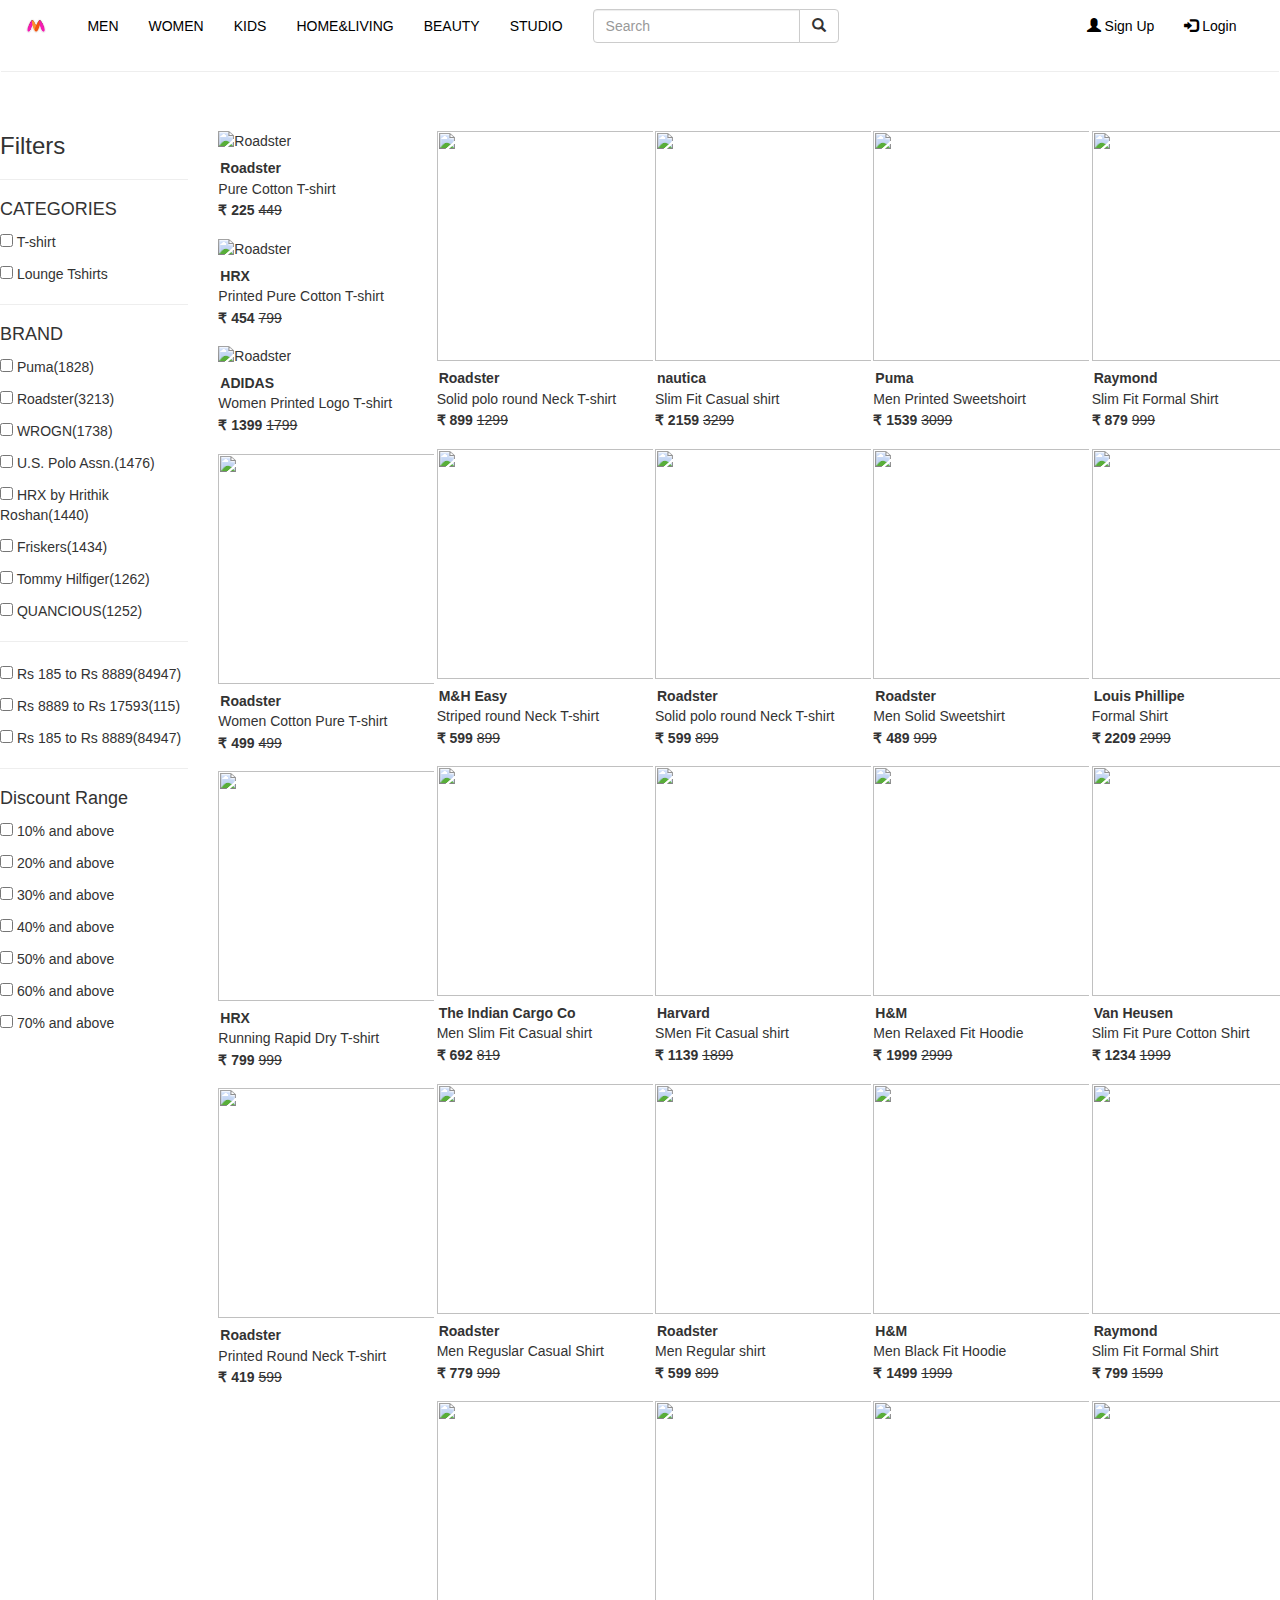
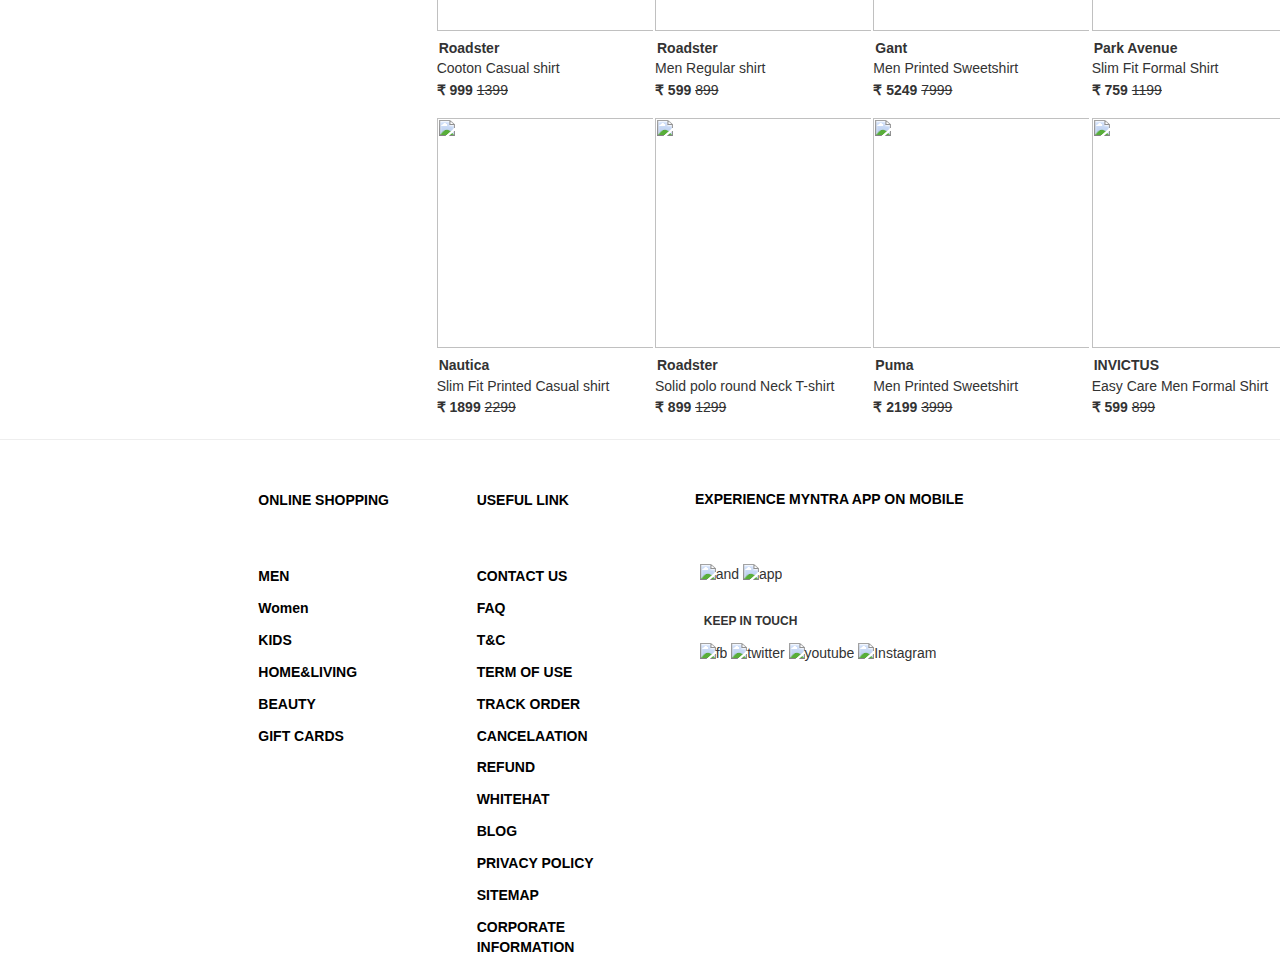
==== second.html @ bfb43ffc "code" ====
<!DOCTYPE html>
<html lang="en">
<head>
    <meta charset="UTF-8">
    <meta http-equiv="X-UA-Compatible" content="IE=edge">
    <meta name="viewport" content="width=device-width, initial-scale=1.0">
    <link rel="stylesheet" href="https://maxcdn.bootstrapcdn.com/bootstrap/3.4.1/css/bootstrap.min.css">
    <script src="https://ajax.googleapis.com/ajax/libs/jquery/3.5.1/jquery.min.js"></script>
    <script src="https://maxcdn.bootstrapcdn.com/bootstrap/3.4.1/js/bootstrap.min.js"></script>
    <link rel="stylesheet" href="second.css">
    <title>MYNTRA</title>
    <link rel="icon" href="myntra.png">
</head>
<body>
    <!-- header section -->
    <nav id="back"class="navbar navbar-defualt">
        <div class="caontainer-fluid">
            <div class="header">
                <button type="button" class="navbar-toggle" data-toggle="collapse" data-target="#myNavbar">
                    <span class="icon-bar"></span>
                    <span class="icon-bar"></span>
                    <span class="icon-bar"></span>
                  </button>
                <a id="brandlogo" class="navbar-brand">
                    <img src="myntra.png" alt="logo">
                </a>
            </div>
            <div class="collapse navbar-collapse" id="myNavbar">
                <ul id="cot" class="nav navbar-nav">
                    <li><a href="#">MEN</a></li>
                    <lI><a href="#">WOMEN</a></lI>
                    <lI><a href="#">KIDS</a></lI>
                    <lI><a href="#">HOME&LIVING</a></lI>
                    <lI><a href="#">BEAUTY</a></lI>
                    <lI><a href="#">STUDIO</a><lI>
                </ul>
                <form class="navbar-form navbar-left" action="/action_page.php">
                    <div class="input-group">
                      <input type="text" class="form-control" placeholder="Search">
                      <div class="input-group-btn">
                        <button class="btn btn-default" type="submit">
                          <i class="glyphicon glyphicon-search"></i>
                        </button>
                      </div>
                    </div>
                  </form>
                  <ul id="right" class="nav navbar-nav navbar-right">
                    <li><a href="#"><span class="glyphicon glyphicon-user"></span> Sign Up</a></li>
                    <li><a href="#"><span class="glyphicon glyphicon-log-in"></span> Login</a></li>
                  </ul>
                  
            </div>
            <hr>
           
    
            
        </div>
    </nav>


    <!-- body section -->
    <div class="cointainer-fluid">
        <div id="row1" class="row" >
            <div id="col1" class="col-lg-2 col-md-2 col-sm-3 col-xs-3">
                <p><h3>Filters</h3></p>
                <hr>
                <div class="col">
                  <p><h4>CATEGORIES</h4></p>
                  <p><input type="checkbox"> T-shirt</p>
                  <p><input type="checkbox"> Lounge Tshirts</p>
                  <hr>
                  <p><h4>BRAND</h4></p>
                  <p><input type="checkbox"> Puma(1828)</p>
                  <p><input type="checkbox"> Roadster(3213)</p>
                  <p><input type="checkbox"> WROGN(1738)</p>
                  <p><input type="checkbox"> U.S. Polo Assn.(1476)</p>
                  <p><input type="checkbox"> HRX by Hrithik Roshan(1440)</p>
                  <p><input type="checkbox"> Friskers(1434)</p>
                  <p><input type="checkbox"> Tommy Hilfiger(1262)</p>
                  <p><input type="checkbox"> QUANCIOUS(1252)</p>
                  <hr>
                  <p><input type="checkbox"> Rs 185 to Rs 8889(84947)</p>
                  <p><input type="checkbox"> Rs 8889 to Rs 17593(115)</p>
                  <p><input type="checkbox"> Rs 185 to Rs 8889(84947)</p>
                  <hr>
                  <p><h4>Discount Range</h4></p>
                  <p><input type="checkbox"> 10% and above</p>
                  <p><input type="checkbox"> 20% and above</p>
                  <p><input type="checkbox"> 30% and above</p>
                  <p><input type="checkbox"> 40% and above</p>
                  <p><input type="checkbox"> 50% and above</p>
                  <p><input type="checkbox"> 60% and above</p>
                  <p><input type="checkbox"> 70% and above</p>
                  
                </div>
            </div>

            <!-- second column -->
            <div id="col1" class="col-lg-2 col-md-2 col-sm-3 col-xs-3">
                <!-- First product -->
                <div id="cards" class="card" style="width: 18rem;">
                    <img class="card-img-top" src="https://assets.myntassets.com/f_webp,dpr_1.5,q_60,w_210,c_limit,fl_progressive/assets/images/2275365/2019/9/10/4f24f563-c764-4f27-9fc5-9ad3dcf167621568108715062-Roadster-Men-White-Solid-Round-Neck-T-shirt-1641568108713591-1.jpg" alt="Roadster">
                    <div id="body" class="card-body">
                      <h5 class="card-title">Roadster </h5>
                      <p class="card-text">Pure Cotton T-shirt</p>
                      <p id="price">&#x20b9; 225 <del>449</del></p>
                    </div>
                  </div>
                  <!-- second product -->
                  <div id="cards" class="card" style="width: 18rem;">
                    <img  class="card-img-top" src="https://assets.myntassets.com/f_webp,dpr_1.5,q_60,w_210,c_limit,fl_progressive/assets/images/1700944/2022/3/2/093bc645-d461-4128-94a1-0692803944141646215571321-HRX-by-Hrithik-Roshan-Men-Yellow-Printed-Cotton-Pure-Cotton--1.jpg" alt="Roadster"> 
                    <div id="body" class="card-body">
                      <h5 class="card-title">HRX</h5>
                      <p class="card-text">Printed Pure Cotton T-shirt</p>
                      <p id="price"> &#x20b9; 454 <del>799</del></p>
                    </div>
                  </div>

                  <!-- Third product -->
                  <div id="cards" class="card" style="width: 18rem;">
                    <img  class="card-img-top" src="https://assets.myntassets.com/f_webp,dpr_1.5,q_60,w_210,c_limit,fl_progressive/assets/images/17168626/2022/4/8/2f7553fa-acfd-4c1d-a77a-0121d50d0f271649419528494-ADIDAS-Women-Tshirts-1691649419528015-1.jpg" alt="Roadster"> 
                    <div id="body" class="card-body">
                      <h5 class="card-title">ADIDAS</h5>
                      <p class="card-text">Women  Printed Logo T-shirt</p>
                      <p id="price"> &#x20b9; 1399 <del>1799</del></p>
                    </div>
                  </div>

                  <!-- fourth product -->
                  <div id="cards" class="card" style="width: 18rem;">
                    <img  class="card-img-top" src="https://assets.myntassets.com/f_webp,dpr_1.5,q_60,w_210,c_limit,fl_progressive/assets/images/8661663/2019/8/10/1fd66138-d882-47c1-99b5-c3b4ee1682ae1565439182294-Roadster-Women-Pink-Solid-Styled-Back-Top-5871565439181081-1.jpg"> 
                    <div id="body" class="card-body">
                      <h5 class="card-title">Roadster</h5>
                      <p class="card-text">Women Cotton Pure T-shirt</p>
                      <p id="price"> &#x20b9; 499 <del>499</del></p>
                    </div>
                 </div>

                 <!-- fifth product -->
                 <div id="cards" class="card" style="width: 18rem;">
                    <img  class="card-img-top" src="https://assets.myntassets.com/f_webp,dpr_1.5,q_60,w_210,c_limit,fl_progressive/assets/images/10565598/2022/5/20/cfb8120f-527c-4a39-b64b-31c5a1752d721653029232361-HRX-by-Hrithik-Roshan-Women-Peach-Beige-Rapid-Dry-Running-T--1.jpg"> 
                    <div id="body" class="card-body">
                      <h5 class="card-title">HRX</h5>
                      <p class="card-text">Running Rapid Dry T-shirt</p>
                      <p id="price"> &#x20b9; 799 <del>999</del></p>
                    </div>
                 </div>

                 <!-- six product -->
                 <div id="cards" class="card" style="width: 18rem;">
                    <img  class="card-img-top" src="https://assets.myntassets.com/f_webp,dpr_1.5,q_60,w_210,c_limit,fl_progressive/assets/images/10940528/2020/2/13/3e484090-d487-4252-9f30-beab10ce1f0a1581594832846-Roadster-Men-Tshirts-4501581594830605-1.jpg"> 
                    <div id="body" class="card-body">
                      <h5 class="card-title">Roadster</h5>
                      <p class="card-text">Printed Round Neck T-shirt</p>
                      <p id="price"> &#x20b9; 419 <del>599</del></p>
                    </div>
                 </div>
            </div>

            <!-- third column -->
            <div id="col1" class="col-lg-2 col-md-2 col-sm-3 col-xs-3">
                <!-- /* first product */ -->
                <div id="cards" class="card" style="width: 18rem;">
                    <img  class="card-img-top" src="https://assets.myntassets.com/f_webp,dpr_1.5,q_60,w_210,c_limit,fl_progressive/assets/images/3009070/2018/5/31/f48fa8e4-ee70-4118-8a1d-a898037036bc1527767035968-Roadster-Men-Tshirts-1311527767034405-1.jpg"> 
                    <div id="body" class="card-body">
                      <h5 class="card-title">Roadster</h5>
                      <p class="card-text">Solid polo round Neck T-shirt</p>
                      <p id="price"> &#x20b9; 899 <del>1299</del></p>
                    </div>
                 </div>

                 <!-- second product -->
                 <div id="cards" class="card" style="width: 18rem;">
                    <img  class="card-img-top" src="https://assets.myntassets.com/f_webp,dpr_1.5,q_60,w_210,c_limit,fl_progressive/assets/images/13802692/2021/3/31/bea0e85b-1a72-423e-9eed-945a81ea6fca1617187640781-MH-Easy-Men-Pink-Striped-Round-Neck-T-shirt-301617187639324-1.jpg"> 
                    <div id="body" class="card-body">
                      <h5 class="card-title">M&H Easy</h5>
                      <p class="card-text">Striped round Neck T-shirt</p>
                      <p id="price"> &#x20b9; 599 <del>899</del></p>
                    </div>
                 </div>

                 <!-- thied product -->
                 <div id="cards" class="card" style="width: 18rem;">
                    <img  class="card-img-top" src="https://assets.myntassets.com/f_webp,dpr_1.5,q_60,w_210,c_limit,fl_progressive/assets/images/10673544/2019/9/24/6b9c7688-7ca2-4d11-9e5b-a3745ecd8f761569310358973-The-Indian-Garage-Co-Men-Shirts-8481569310357131-1.jpg"> 
                    <div id="body" class="card-body">
                      <h5 class="card-title">The Indian Cargo Co</h5>
                      <p class="card-text">Men Slim Fit Casual shirt</p>
                      <p id="price"> &#x20b9; 692 <del>819</del></p>
                    </div>
                 </div>

                 <!-- fourth product -->
                 <div id="cards" class="card" style="width: 18rem;">
                    <img  class="card-img-top" src="https://assets.myntassets.com/f_webp,dpr_1.5,q_60,w_210,c_limit,fl_progressive/assets/images/10944918/2020/2/11/cdcefb61-236e-4670-944b-33718cad0b4c1581401811512-Roadster-Men-Shirts-8541581401809474-1.jpg"> 
                    <div id="body" class="card-body">
                      <h5 class="card-title">Roadster</h5>
                      <p class="card-text">Men Reguslar Casual Shirt</p>
                      <p id="price"> &#x20b9; 779 <del>999</del></p>
                    </div>
                 </div>

                 <!-- fifth product -->
                 <div id="cards" class="card" style="width: 18rem;">
                    <img  class="card-img-top" src="https://assets.myntassets.com/f_webp,dpr_1.5,q_60,w_210,c_limit,fl_progressive/assets/images/11326686/2020/2/24/ea16898e-7a72-4989-9699-16c16d6f76591582542303146-Roadster-Men-Shirts-6021582542301356-1.jpg"> 
                    <div id="body" class="card-body">
                      <h5 class="card-title">Roadster</h5>
                      <p class="card-text">Cooton Casual shirt</p>
                      <p id="price"> &#x20b9; 999 <del>1399</del></p>
                    </div>
                 </div>

                 <!-- six product -->
                 <div id="cards" class="card" style="width: 18rem;">
                    <img  class="card-img-top" src="https://assets.myntassets.com/f_webp,dpr_1.5,q_60,w_210,c_limit,fl_progressive/assets/images/16088058/2022/3/15/249fd38f-ca9a-4dc9-a745-ca06183fc0141647343661202TommyHilfigerMenNavyBlueBrandLogoEmbroideredPoloCollarT-shir1.jpg"> 
                    <div id="body" class="card-body">
                      <h5 class="card-title">Nautica</h5>
                      <p class="card-text">Slim Fit Printed Casual shirt</p>
                      <p id="price"> &#x20b9; 1899 <del>2299</del></p>
                    </div>
                 </div>
              
            </div>

            <!-- fourth column -->
            <div id="col1" class="col-lg-2 col-md-2 col-sm-3 col-xs-3">
                <!-- first product -->
                <div id="cards" class="card" style="width: 18rem;">
                    <img  class="card-img-top" src="https://assets.myntassets.com/f_webp,dpr_1.5,q_60,w_210,c_limit,fl_progressive/assets/images/15353374/2022/4/28/78a6ebc1-6135-4c60-9d36-48343617a3951651117093296-Nautica-Men-Blue--White-Slim-Fit-Tartan-Checks-Checked-Casua-1.jpg"> 
                    <div id="body" class="card-body">
                      <h5 class="card-title">nautica</h5>
                      <p class="card-text">Slim Fit Casual shirt</p>
                      <p id="price"> &#x20b9; 2159 <del>3299</del></p>
                    </div>
                 </div>

                 <!-- second product -->
                 <div id="cards" class="card" style="width: 18rem;">
                    <img  class="card-img-top" src="https://assets.myntassets.com/f_webp,dpr_1.5,q_60,w_210,c_limit,fl_progressive/assets/images/11636530/2020/7/23/04b1e9ba-679b-4d56-b6f9-3efd34311a491595511072588-Roadster-Men-Tshirts-5201595511071223-1.jpg"> 
                    <div id="body" class="card-body">
                      <h5 class="card-title">Roadster</h5>
                      <p class="card-text">Solid polo round Neck T-shirt</p>
                      <p id="price"> &#x20b9; 599 <del>899</del></p>
                    </div>
                 </div>

                 <!-- third product -->
                 <div id="cards" class="card" style="width: 18rem;">
                    <img  class="card-img-top" src="https://assets.myntassets.com/f_webp,dpr_1.5,q_60,w_210,c_limit,fl_progressive/assets/images/2358006/2019/12/5/a350d284-d816-406e-9a3b-5e9928ebe26d1575548743594-Harvard-Men-Red--White-Slim-Fit-Striped-Casual-Shirt-6001575-1.jpg"> 
                    <div id="body" class="card-body">
                      <h5 class="card-title">Harvard</h5>
                      <p class="card-text">SMen Fit Casual shirt</p>
                      <p id="price"> &#x20b9; 1139 <del>1899</del></p>
                    </div>
                 </div>

                 <!-- fourth product -->
                 <div id="cards" class="card" style="width: 18rem;">
                    <img  class="card-img-top" src="https://assets.myntassets.com/f_webp,dpr_1.5,q_60,w_210,c_limit,fl_progressive/assets/images/2284690/2018/8/8/673f77d2-0a03-453b-83fd-e58b2a9042301533731867140-Roadster-Men-Green-Regular-Fit-Solid-Casual-Shirt-8961533731-1.jpg"> 
                    <div id="body" class="card-body">
                      <h5 class="card-title">Roadster</h5>
                      <p class="card-text">Men Regular shirt</p>
                      <p id="price"> &#x20b9; 599 <del>899</del></p>
                    </div>
                 </div>

                 <!-- fifth product -->
                 <div id="cards" class="card" style="width: 18rem;">
                    <img  class="card-img-top" src="https://assets.myntassets.com/f_webp,dpr_1.5,q_60,w_210,c_limit,fl_progressive/assets/images/14885528/2022/4/13/e9d65901-4d46-483b-b084-8276b5c61ed11649834708949MastHarbourMenMulticolouredSlimFitStripedCasualShirt1.jpg"> 
                    <div id="body" class="card-body">
                      <h5 class="card-title">Roadster</h5>
                      <p class="card-text">Men Regular shirt</p>
                      <p id="price"> &#x20b9; 599 <del>899</del></p>
                    </div>
                 </div>       

                 <!-- six product -->
                 <div id="cards" class="card" style="width: 18rem;">
                    <img  class="card-img-top" src="https://assets.myntassets.com/f_webp,dpr_1.5,q_60,w_210,c_limit,fl_progressive/assets/images/productimage/2020/2/6/1a340c1e-d6e0-4430-8b35-717ba5426f511580945402271-1.jpg"> 
                    <div id="body" class="card-body">
                      <h5 class="card-title">Roadster</h5>
                      <p class="card-text">Solid polo round Neck T-shirt</p>
                      <p id="price"> &#x20b9; 899 <del>1299</del></p>
                    </div>
                 </div>
            </div>
            
            <!-- Fifth column -->
            <div id="col1" class="col-lg-2 col-md-2 col-sm-3 col-xs-3">
                <!-- first product -->
                <div id="cards" class="card" style="width: 18rem;">
                    <img  class="card-img-top" src="https://assets.myntassets.com/f_webp,dpr_1.5,q_60,w_210,c_limit,fl_progressive/assets/images/15267340/2021/9/18/5b34d1ee-ed05-44e8-9e2b-cca8ff4720c01631961195051-Puma-Men-Sweatshirts-9651631961194513-1.jpg"> 
                    <div id="body" class="card-body">
                      <h5 class="card-title">Puma</h5>
                      <p class="card-text">Men Printed Sweetshoirt </p>
                      <p id="price"> &#x20b9; 1539 <del>3099</del></p>
                    </div>
                 </div>
                 <!-- second product -->
                 <div id="cards" class="card" style="width: 18rem;">
                    <img  class="card-img-top" src="https://assets.myntassets.com/f_webp,dpr_1.5,q_60,w_210,c_limit,fl_progressive/assets/images/6510458/2018/10/30/da83c4d2-8416-4f3a-bc6d-46129eaf5ef71540895310508-Roadster-Men-Black-Solid-Sweatshirt-9721540895310347-1.jpg"> 
                    <div id="body" class="card-body">
                      <h5 class="card-title">Roadster</h5>
                      <p class="card-text">Men Solid Sweetshirt </p>
                      <p id="price"> &#x20b9; 489 <del>999</del></p>
                    </div>
                 </div>
                 <!-- third product -->
                 <div id="cards" class="card" style="width: 18rem;">
                    <img  class="card-img-top" src="https://assets.myntassets.com/f_webp,dpr_1.5,q_60,w_210,c_limit,fl_progressive/assets/images/17124198/2022/2/10/ad50c952-a695-4b73-bafd-0f60e92196711644501957666RelaxedFitHoodie1.jpg"> 
                    <div id="body" class="card-body">
                      <h5 class="card-title">H&M </h5>
                      <p class="card-text">Men Relaxed Fit Hoodie</p>
                      <p id="price"> &#x20b9; 1999 <del>2999</del></p>
                    </div>
                 </div>

                 <!-- fourth product -->
                 <div id="cards" class="card" style="width: 18rem;">
                    <img  class="card-img-top" src="https://assets.myntassets.com/f_webp,dpr_1.5,q_60,w_210,c_limit,fl_progressive/assets/images/15193748/2021/8/19/f6c10947-b696-4510-a1fe-1fe8ad6d06731629350733468RelaxedFitHoodie1.jpg"> 
                    <div id="body" class="card-body">
                      <h5 class="card-title">H&M</h5>
                      <p class="card-text">Men Black Fit Hoodie</p>
                      <p id="price"> &#x20b9; 1499 <del>1999</del></p>
                    </div>
                 </div>

                 <!-- fifth product -->
                 <div id="cards" class="card" style="width: 18rem;">
                    <img  class="card-img-top" src="https://assets.myntassets.com/f_webp,dpr_1.5,q_60,w_210,c_limit,fl_progressive/assets/images/15144304/2021/8/13/defcdc57-3c80-45e9-92c2-db9f8095b21d1628866321029Sweatshirts1.jpg">
                    <div id="body" class="card-body">
                      <h5 class="card-title">Gant</h5>
                      <p class="card-text">Men Printed Sweetshirt</p>
                      <p id="price"> &#x20b9; 5249 <del>7999</del></p>
                    </div>
                </div>

                <!-- six product -->
                <div id="cards" class="card" style="width: 18rem;">
                    <img  class="card-img-top" src="https://assets.myntassets.com/f_webp,dpr_1.5,q_60,w_210,c_limit,fl_progressive/assets/images/13802698/2021/11/20/fba742cb-e0ec-4b7a-8be2-d38e08e4d9281637384245733-Puma-Men-Sweatshirts-6141637384245191-1.jpg">
                    <div id="body" class="card-body">
                      <h5 class="card-title">Puma</h5>
                      <p class="card-text">Men Printed Sweetshirt</p>
                      <p id="price"> &#x20b9; 2199 <del>3999</del></p>
                    </div>
                </div>
            </div>

            <!-- sixth column -->
            <div id="col1" class="col-lg-2 col-md-2 col-sm-3 col-xs-3">
                <!-- first product -->
                <div id="cards" class="card" style="width: 18rem;">
                    <img  class="card-img-top" src="https://assets.myntassets.com/f_webp,dpr_1.5,q_60,w_210,c_limit,fl_progressive/assets/images/17205144/2022/3/16/298056aa-615a-4023-ba5f-34d5f73766cd1647413316479-Raymond-Men-Shirts-2091647413315970-1.jpg">
                    <div id="body" class="card-body">
                      <h5 class="card-title">Raymond</h5>
                      <p class="card-text">Slim Fit Formal Shirt</p>
                      <p id="price"> &#x20b9; 879 <del>999</del></p>
                    </div>
                </div>
                <!-- second product -->
                <div id="cards" class="card" style="width: 18rem;">
                    <img  class="card-img-top" src="https://assets.myntassets.com/f_webp,dpr_1.5,q_60,w_210,c_limit,fl_progressive/assets/images/17567784/2022/3/29/e1749660-ad49-4106-92f5-dc65f2e3fa0f1648555871309-Louis-Philippe-Men-Shirts-8331648555870781-1.jpg">
                    <div id="body" class="card-body">
                      <h5 class="card-title">Louis Phillipe</h5>
                      <p class="card-text"> Formal Shirt</p>
                      <p id="price"> &#x20b9; 2209 <del>2999</del></p>
                    </div>
                </div>
                <!-- third product -->
                <div id="cards" class="card" style="width: 18rem;">
                    <img  class="card-img-top" src="https://assets.myntassets.com/f_webp,dpr_1.5,q_60,w_210,c_limit,fl_progressive/assets/images/17389512/2022/3/24/c65f802e-3106-47e5-bd4c-d0d07ea9655e1648119035635-Van-Heusen-Men-Blue-Standard-Slim-Fit-Textured-Opaque-Self-D-1.jpg">
                    <div id="body" class="card-body">
                      <h5 class="card-title">Van Heusen</h5>
                      <p class="card-text"> Slim Fit Pure Cotton Shirt</p>
                      <p id="price"> &#x20b9; 1234 <del>1999</del></p>
                    </div>
                    </div>
                    <!-- fourth product -->
                <div id="cards" class="card" style="width: 18rem;">
                        <img  class="card-img-top" src="https://assets.myntassets.com/f_webp,dpr_1.5,q_60,w_210,c_limit,fl_progressive/assets/images/17205164/2022/3/10/76dd4405-b9ed-4a0e-8cbe-1ff1048df4611646895305104-Raymond-Men-Shirts-1391646895304635-1.jpg">
                        <div id="body" class="card-body">
                          <h5 class="card-title">Raymond</h5>
                          <p class="card-text"> Slim Fit Formal Shirt</p>
                          <p id="price"> &#x20b9; 799 <del>1599</del></p>
                        </div>
                        </div>
                        <!-- fifth product -->
                        <div id="cards" class="card" style="width: 18rem;">
                            <img  class="card-img-top" src="https://assets.myntassets.com/f_webp,dpr_1.5,q_60,w_210,c_limit,fl_progressive/assets/images/17201722/2022/3/18/9796eb36-1b3a-4027-95c8-18c16545f25a1647595973226-Park-Avenue-Men-White--Grey-Slim-Fit-Striped-Formal-Shirt-48-1.jpg">
                            <div id="body" class="card-body">
                              <h5 class="card-title">Park Avenue</h5>
                              <p class="card-text"> Slim Fit Formal Shirt</p>
                              <p id="price"> &#x20b9; 759 <del>1199</del></p>
                            </div>
                            </div>
                            <!-- six product -->
                            <div id="cards" class="card" style="width: 18rem;">
                                <img  class="card-img-top" src="https://assets.myntassets.com/f_webp,dpr_1.5,q_60,w_210,c_limit,fl_progressive/assets/images/13340254/2021/2/22/e40730d7-80e1-407e-a0fb-36cac2814d831613976694721-INVICTUS-Men-Black--White-Slim-Fit-Checked-Casual-Shirt-9781-1.jpg">
                                <div id="body" class="card-body">
                                  <h5 class="card-title">INVICTUS</h5>
                                  <p class="card-text"> Easy Care Men Formal Shirt</p>
                                  <p id="price"> &#x20b9; 599 <del>899</del></p>
                                </div>
                                </div>
            </div>
        </div>
        <hr>
        <div id="row2" class="row">                 
            <footer>
                <!-- footer row -->
                <!-- <div id="row15" class="row"> -->
                  <div class="col-xl-1 col-md-2 col-sm-3 col-xs-3"></div>
                  <div class="col-xl-2 col-md-2 col-sm-2 col-xs-3">
                   <ul>
                     <li id="subm" type="none">ONLINE SHOPPING</li>
                    </ul>
                   <ul id="firstlist" type="none">
                     <li id="sublist"><a href="#">MEN</a></li>
                     <li id="sublist"><a href="">Women</a></li>
                     <li id="sublist"><a href="">KIDS</a></li>
                     <li id="sublist"><a href="">HOME&LIVING</a></li>
                     <li id="sublist"><a href="">BEAUTY</a></li>
                     <li id="sublist"><a href="">GIFT CARDS</a></li>

                   </ul>
                  </div>
                  <div class="col-xl-2 col-md-2 col-sm-3 col-xs-3">
                    <ul>
                     <li id="subm" type="none">USEFUL LINK</li>
                    </ul>
                    <ul id="firstlist" type="none">
                     <li id="sublist"><a href="#">CONTACT US</a></li>
                     <li id="sublist"><a href="">FAQ</a></li>
                     <li id="sublist"><a href="">T&C</a></li>
                     <li id="sublist"><a href="">TERM OF USE</a></li>
                     <li id="sublist"><a href="">TRACK ORDER </a></li>
                     <li id="sublist"><a href="">CANCELAATION</a></li>
                     <li id="sublist"><a href="">REFUND</a></li>
                     <li id="sublist"><a href="">WHITEHAT</a></li>
                     <li id="sublist"><a href="">BLOG</a></li>
                     <li id="sublist"><a href="">PRIVACY POLICY</a></li>
                     <li id="sublist"><a href="">SITEMAP</a></li>
                     <li id="sublist"><a href="">CORPORATE INFORMATION</a></li>

                   </ul>
                  </div>
                  <div class="col-xl-4 col-md-4 col-sm-3 col-xs-3">
                   <ul>
                     <li id="suba" type="none">EXPERIENCE MYNTRA APP ON MOBILE</li>                                
                    </ul>
                    <div id="fotimg">
                      <img src="https://constant.myntassets.com/web/assets/img/80cc455a-92d2-4b5c-a038-7da0d92af33f1539674178924-google_play.png" alt="and">
                      <img src="https://constant.myntassets.com/web/assets/img/bc5e11ad-0250-420a-ac71-115a57ca35d51539674178941-apple_store.png" alt="app">
                      
                    </div>
                    <div>
                     <span id="subhead">KEEP IN TOUCH</span>
                    </div>
                    <div id="social">
                      <img src="https://constant.myntassets.com/web/assets/img/d2bec182-bef5-4fab-ade0-034d21ec82e31574604275433-fb.png" alt="fb">
                      <img src="https://constant.myntassets.com/web/assets/img/f10bc513-c5a4-490c-9a9c-eb7a3cc8252b1574604275383-twitter.png" alt="twitter">
                      <img src="https://constant.myntassets.com/web/assets/img/a7e3c86e-566a-44a6-a733-179389dd87111574604275355-yt.png" alt="youtube">
                      <img src="https://constant.myntassets.com/web/assets/img/b4fcca19-5fc1-4199-93ca-4cae3210ef7f1574604275408-insta.png" alt="Instagram">
                    </div>
                  </div>
                  
                  
                  
                <!-- </div> -->
              </footer>
        </div>
    </div>
</body>
</html>
---- second.css ----
#cards{
    margin-top: 5%;
}
#cards>img{
    height: 230px;
    width: 120%;
    margin-top: 5%
}
#body>h5{
    font-weight: bold;
    margin-left: 2px;
    margin-bottom: 1%;
}
#body>p{
    margin-bottom: 1%;
}
#price{
    font-weight: bold;
   
}
#price>del{
    font-weight: normal;
}
/* 
footer section */
#subn{
    font-weight: bold;
    

}
#firstlist{
    margin-top: 30%;
}
#sublist>a{
    
    font-weight: bold;
    color: black;
}
#sublist{
    margin-bottom: 8%;
}

#subm{
    margin-bottom: 10%;
    font-weight: bold;
    color: black;
    margin-top: 20%;
}
#suba{
    margin-bottom: 10%;
    font-weight: bold;
    color: black;
    margin-top: 8%;
}
#fotimg>img{
    height: 37px;
    width:28%;
    margin-top: 5%;
    margin-bottom: 7%;
}
#fotimg{
    margin-left:11%;
}
#subhead{
    margin-left: 12%;
    font-weight: bold;
    font-size: 12px;
}
#social{
    margin-left: 11%;
    margin-top: 3%;
}
#social>img{
    height: 23px;
    width:8%;
}

/* header section */
#right{
    margin-right: 1%;
    
}
#right>li>a{
    color: black;
}
#brandlogo>img{
    height: 23px;
}
#cot>li>a{
    color: black;
}
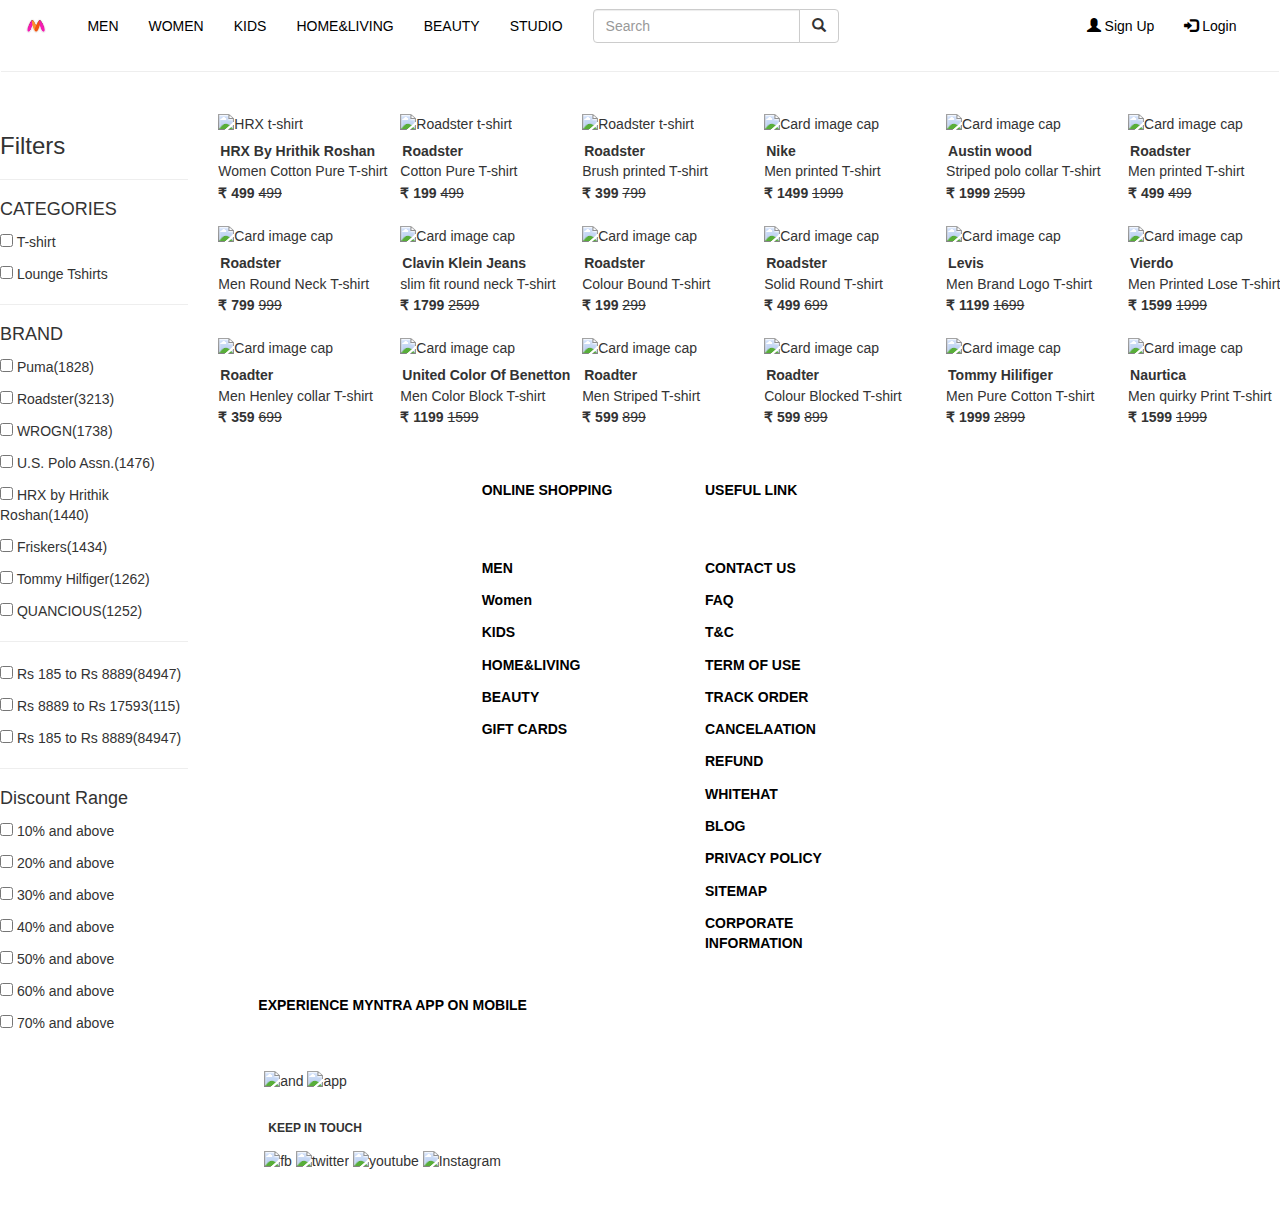
==== commit ba86b818: "i change row" ====
--- a/second.html
+++ b/second.html
@@ -96,378 +96,279 @@
             </div>
 
             <!-- second column -->
-            <div id="col1" class="col-lg-2 col-md-2 col-sm-3 col-xs-3">
-                <!-- First product -->
-                <div id="cards" class="card" style="width: 18rem;">
-                    <img class="card-img-top" src="https://assets.myntassets.com/f_webp,dpr_1.5,q_60,w_210,c_limit,fl_progressive/assets/images/2275365/2019/9/10/4f24f563-c764-4f27-9fc5-9ad3dcf167621568108715062-Roadster-Men-White-Solid-Round-Neck-T-shirt-1641568108713591-1.jpg" alt="Roadster">
-                    <div id="body" class="card-body">
-                      <h5 class="card-title">Roadster </h5>
-                      <p class="card-text">Pure Cotton T-shirt</p>
-                      <p id="price">&#x20b9; 225 <del>449</del></p>
-                    </div>
-                  </div>
-                  <!-- second product -->
-                  <div id="cards" class="card" style="width: 18rem;">
-                    <img  class="card-img-top" src="https://assets.myntassets.com/f_webp,dpr_1.5,q_60,w_210,c_limit,fl_progressive/assets/images/1700944/2022/3/2/093bc645-d461-4128-94a1-0692803944141646215571321-HRX-by-Hrithik-Roshan-Men-Yellow-Printed-Cotton-Pure-Cotton--1.jpg" alt="Roadster"> 
-                    <div id="body" class="card-body">
-                      <h5 class="card-title">HRX</h5>
-                      <p class="card-text">Printed Pure Cotton T-shirt</p>
-                      <p id="price"> &#x20b9; 454 <del>799</del></p>
-                    </div>
-                  </div>
-
-                  <!-- Third product -->
-                  <div id="cards" class="card" style="width: 18rem;">
-                    <img  class="card-img-top" src="https://assets.myntassets.com/f_webp,dpr_1.5,q_60,w_210,c_limit,fl_progressive/assets/images/17168626/2022/4/8/2f7553fa-acfd-4c1d-a77a-0121d50d0f271649419528494-ADIDAS-Women-Tshirts-1691649419528015-1.jpg" alt="Roadster"> 
-                    <div id="body" class="card-body">
-                      <h5 class="card-title">ADIDAS</h5>
-                      <p class="card-text">Women  Printed Logo T-shirt</p>
-                      <p id="price"> &#x20b9; 1399 <del>1799</del></p>
-                    </div>
-                  </div>
-
-                  <!-- fourth product -->
-                  <div id="cards" class="card" style="width: 18rem;">
-                    <img  class="card-img-top" src="https://assets.myntassets.com/f_webp,dpr_1.5,q_60,w_210,c_limit,fl_progressive/assets/images/8661663/2019/8/10/1fd66138-d882-47c1-99b5-c3b4ee1682ae1565439182294-Roadster-Women-Pink-Solid-Styled-Back-Top-5871565439181081-1.jpg"> 
-                    <div id="body" class="card-body">
-                      <h5 class="card-title">Roadster</h5>
+            <div id="col1" class="col-lg-10 col-md-10 col-sm-9 col-xs-9">
+              <!-- first row of the product -->
+              <div id="row2" class="row">
+                <!-- first product -->
+                <div id="col2" class="col-lg-2 col-md-3 col-sm-4 col-xs-6">
+                  <div id="cards" class="card" style="width: 18rem;">
+                    <img class="card-img-top" src="https://assets.myntassets.com/f_webp,dpr_1.5,q_60,w_210,c_limit,fl_progressive/assets/images/1700944/2022/3/2/093bc645-d461-4128-94a1-0692803944141646215571321-HRX-by-Hrithik-Roshan-Men-Yellow-Printed-Cotton-Pure-Cotton--1.jpg" alt="HRX t-shirt">
+                    <div id="body" class="card-body">
+                      <h5 class="card-title">HRX By Hrithik Roshan</h5>
                       <p class="card-text">Women Cotton Pure T-shirt</p>
                       <p id="price"> &#x20b9; 499 <del>499</del></p>
                     </div>
-                 </div>
+                  </div>
+                </div>
+                <!-- second product -->
+                <div id="col2" class="col-lg-2 col-md-3 col-sm-4 col-xs-6">
+                  <div id="cards" class="card" style="width: 18rem;">
+                    <img class="card-img-top" src="https://assets.myntassets.com/f_webp,dpr_1.5,q_60,w_210,c_limit,fl_progressive/assets/images/1996794/2020/11/19/eeddb240-a694-448b-8a5d-7e51f5a935e31605783640839-Roadster-Men-Olive-Green-Solid-Raw-Edge-Round-Neck-T-shirt-3-1.jpg" alt="Roadster t-shirt">
+                    <div id="body" class="card-body">
+                      <h5 class="card-title">Roadster</h5>
+                      <p class="card-text">Cotton Pure T-shirt</p>
+                      <p id="price"> &#x20b9; 199 <del>499</del></p>
+                    </div>
+                  </div>
+                </div>
+                <!-- third product -->
+                <div id="col2" class="col-lg-2 col-md-3 col-sm-4 col-xs-6">
+                  <div id="cards" class="card" style="width: 18rem;">
+                    <img class="card-img-top" src="https://assets.myntassets.com/f_webp,dpr_1.5,q_60,w_210,c_limit,fl_progressive/assets/images/1824369/2017/5/5/11493980166188-Roadster-Men-White-Printed-Round-Neck-T-shirt-4411493980165893-1.jpg" alt="Roadster t-shirt">
+                    <div id="body" class="card-body">
+                      <h5 class="card-title">Roadster</h5>
+                      <p class="card-text">Brush printed T-shirt</p>
+                      <p id="price"> &#x20b9; 399 <del>799</del></p>
+                    </div>
+                  </div>
+                </div>
+                <!-- fourth product -->
+                <div id="col2" class="col-lg-2 col-md-3 col-sm-4 col-xs-6">
+                  <div id="cards" class="card" style="width: 18rem;">
+                    <img class="card-img-top" src="https://assets.myntassets.com/f_webp,dpr_1.5,q_60,w_210,c_limit,fl_progressive/assets/images/17595630/2022/4/8/233c5a51-c004-47a5-bed2-cc6dfc616d3c1649394875858-AS-M-NK-DF-TEE-LGD-HUMOR-9241649394875293-1.jpg" alt="Card image cap">
+                    <div id="body" class="card-body">
+                      <h5 class="card-title">Nike</h5>
+                      <p class="card-text">Men  printed T-shirt</p>
+                      <p id="price"> &#x20b9; 1499 <del>1999</del></p>
+                    </div>
+                  </div>
+                </div>
+                <!-- fifth product -->
+                <div id="col2" class="col-lg-2 col-md-3 col-sm-4 col-xs-6">
+                  <div id="cards" class="card" style="width: 18rem;">
+                    <img class="card-img-top" src="https://assets.myntassets.com/f_webp,dpr_1.5,q_60,w_210,c_limit,fl_progressive/assets/images/productimage/2020/2/6/1a340c1e-d6e0-4430-8b35-717ba5426f511580945402271-1.jpg" alt="Card image cap">
+                    <div id="body" class="card-body">
+                      <h5 class="card-title">Austin wood</h5>
+                      <p class="card-text">Striped polo collar T-shirt</p>
+                      <p id="price"> &#x20b9; 1999 <del>2599</del></p>
+                    </div>
+                  </div>
+                </div>
+                <!-- sixth product -->
+                <div id="col2" class="col-lg-2 col-md-3 col-sm-4 col-xs-6">
+                  <div id="cards" class="card" style="width: 18rem;">
+                    <img class="card-img-top" src="https://assets.myntassets.com/f_webp,dpr_1.5,q_60,w_210,c_limit,fl_progressive/assets/images/8938517/2019/4/23/609f04a4-6fe1-4759-8dfe-a665d6e146f61556008191406-Roadster-Men-Tshirts-4801556008190063-1.jpg" alt="Card image cap">
+                    <div id="body" class="card-body">
+                      <h5 class="card-title">Roadster</h5>
+                      <p class="card-text">Men printed T-shirt</p>
+                      <p id="price"> &#x20b9; 499 <del>499</del></p>
+                    </div>
+                  </div>
+                </div>
+              </div>
+              <!-- second row -->
+              <div id="row3" class="row">
+                <div id="col2" class="col-lg-2 col-md-3 col-sm-4 col-xs-6">
+                  <div id="cards" class="card" style="width: 18rem;">
+                    <img class="card-img-top" src="https://assets.myntassets.com/f_webp,dpr_2.0,q_60,w_210,c_limit,fl_progressive/assets/images/11659964/2020/8/12/85e0aa10-828f-49f4-a412-96314e1f4ded1597211181179-Roadster-Men-Tshirts-4581597211179946-1.jpg" alt="Card image cap">
+                    <div id="body" class="card-body">
+                      <h5 class="card-title">Roadster</h5>
+                      <p class="card-text">Men Round Neck T-shirt</p>
+                      <p id="price"> &#x20b9; 799 <del>999</del></p>
+                    </div>
+                  </div>
+                </div>
+                <!-- second product                   -->
+                <div id="col2" class="col-lg-2 col-md-3 col-sm-4 col-xs-6">
+                  <div id="cards" class="card" style="width: 18rem;">
+                    <img class="card-img-top" src="https://assets.myntassets.com/f_webp,dpr_2.0,q_60,w_210,c_limit,fl_progressive/assets/images/12318574/2020/9/21/67093bd1-8cbd-484c-94ec-067c25d4ccde1600686383296-Calvin-Klein-Jeans-Men-Tshirts-5671600686381359-1.jpg" alt="Card image cap">
+                    <div id="body" class="card-body">
+                      <h5 class="card-title">Clavin Klein Jeans</h5>
+                      <p class="card-text">slim fit round neck T-shirt</p>
+                      <p id="price"> &#x20b9; 1799 <del>2599</del></p>
+                    </div>
+                  </div>
+                </div>   
+                <!-- third product                -->
+                <div id="col2" class="col-lg-2 col-md-3 col-sm-4 col-xs-6">
+                  <div id="cards" class="card" style="width: 18rem;">
+                    <img class="card-img-top" src="https://assets.myntassets.com/f_webp,dpr_1.5,q_60,w_210,c_limit,fl_progressive/assets/images/2169171/2019/5/29/cabd0aa5-6067-4ff1-b490-d72a80762fe51559130170714-Roadster-Men-Grey-Melange--Black-Colourblocked-T-shirt-62615-1.jpg" alt="Card image cap">
+                    <div id="body" class="card-body">
+                      <h5 class="card-title">Roadster</h5>
+                      <p class="card-text">Colour Bound  T-shirt</p>
+                      <p id="price"> &#x20b9; 199 <del>299</del></p>
+                    </div>
+                  </div>
+                </div>            
+                <!-- fourth product       -->
+                <div id="col2" class="col-lg-2 col-md-3 col-sm-4 col-xs-6">
+                  <div id="cards" class="card" style="width: 18rem;">
+                    <img class="card-img-top" src="https://assets.myntassets.com/f_webp,dpr_1.5,q_60,w_210,c_limit,fl_progressive/assets/images/11126616/2020/6/15/1dde8d12-4bd0-4837-83ad-e4eb57e03a7e1592227332551-Roadster-Men-Tshirts-9171592227330935-1.jpg" alt="Card image cap">
+                    <div id="body" class="card-body">
+                      <h5 class="card-title">Roadster</h5>
+                      <p class="card-text">Solid Round T-shirt</p>
+                      <p id="price"> &#x20b9; 499 <del>699</del></p>
+                    </div>
+                  </div>
+                </div>       
+                <!-- fifth product            -->
+                <div id="col2" class="col-lg-2 col-md-3 col-sm-4 col-xs-6">
+                  <div id="cards" class="card" style="width: 18rem;">
+                    <img class="card-img-top" src="https://assets.myntassets.com/f_webp,dpr_1.5,q_60,w_210,c_limit,fl_progressive/assets/images/16343396/2022/2/10/c5f6d701-a12f-41de-b751-2a318a0c20ba1644489749463-Levis-Men-Tshirts-9081644489748776-1.jpg" alt="Card image cap">
+                    <div id="body" class="card-body">
+                      <h5 class="card-title">Levis</h5>
+                      <p class="card-text">Men Brand Logo T-shirt</p>
+                      <p id="price"> &#x20b9; 1199 <del>1699</del></p>
+                    </div>
+                  </div>
+                </div>  
+                <!-- sixth product                -->
+                <div id="col2" class="col-lg-2 col-md-3 col-sm-4 col-xs-6">
+                  <div id="cards" class="card" style="width: 18rem;">
+                    <img class="card-img-top" src="https://assets.myntassets.com/f_webp,dpr_1.5,q_60,w_210,c_limit,fl_progressive/assets/images/17868160/2022/4/12/8cbbca0e-840c-4f10-806c-7af8e7a9cbdf1649777587879VEIRDOMenBlackStripedExtendedSleevesAppliqueLooseT-shirt1.jpg" alt="Card image cap">
+                    <div id="body" class="card-body">
+                      <h5 class="card-title">Vierdo</h5>
+                      <p class="card-text">Men Printed Lose T-shirt</p>
+                      <p id="price"> &#x20b9; 1599 <del>1999</del></p>
+                    </div>
+                  </div>
+                </div>                  
+              </div>
+              <!-- third row -->
+              <div id="row4" class="row">
+                  <!-- first product -->
+                  <div id="col2" class="col-lg-2 col-md-3 col-sm-4 col-xs-6">
+                    <div id="cards" class="card" style="width: 18rem;">
+                      <img class="card-img-top" src="https://assets.myntassets.com/f_webp,dpr_1.5,q_60,w_210,c_limit,fl_progressive/assets/images/10941002/2020/2/6/c6f383b5-a33c-43af-a202-8ed014ff5a711580978536812-Roadster-Men-Blue--White-Striped-Mandarin-Collar-T-shirt-346-1.jpg" alt="Card image cap">
+                      <div id="body" class="card-body">
+                        <h5 class="card-title">Roadter </h5>
+                        <p class="card-text">Men Henley collar T-shirt</p>
+                        <p id="price"> &#x20b9; 359 <del>699</del></p>
+                      </div>
+                    </div>
+                  </div>       
+                  <!-- second product     -->
+                  <div id="col2" class="col-lg-2 col-md-3 col-sm-4 col-xs-6">
+                    <div id="cards" class="card" style="width: 18rem;">
+                      <img class="card-img-top" src="https://assets.myntassets.com/f_webp,dpr_1.5,q_60,w_210,c_limit,fl_progressive/assets/images/17565614/2022/5/26/0088a748-071a-4551-9446-6a9431efd6611653548208201-United-Colors-of-Benetton-Men-Navy-Blue--Grey-Melange-Colour-1.jpg" alt="Card image cap">
+                      <div id="body" class="card-body">
+                        <h5 class="card-title">United Color Of Benetton</h5>
+                        <p class="card-text">Men Color Block T-shirt</p>
+                        <p id="price"> &#x20b9; 1199 <del>1599</del></p>
+                      </div>
+                    </div>
+                  </div>          
+                  <!-- third product  -->
+                  <div id="col2" class="col-lg-2 col-md-3 col-sm-4 col-xs-6">
+                    <div id="cards" class="card" style="width: 18rem;">
+                      <img class="card-img-top" src="https://assets.myntassets.com/f_webp,dpr_1.5,q_60,w_210,c_limit,fl_progressive/assets/images/9973269/2019/8/6/bb2ddd8d-64ad-4b6f-993a-b7a51cfa5bc01565087386225-Roadster-Men-Tshirts-8071565087384979-1.jpg" alt="Card image cap">
+                      <div id="body" class="card-body">
+                        <h5 class="card-title">Roadter</h5>
+                        <p class="card-text">Men Striped T-shirt</p>
+                        <p id="price"> &#x20b9; 599 <del>899</del></p>
+                      </div>
+                    </div>
+                  </div>     
+                  <!-- fourth product       -->
+                  <div id="col2" class="col-lg-2 col-md-3 col-sm-4 col-xs-6">
+                    <div id="cards" class="card" style="width: 18rem;">
+                      <img class="card-img-top" src="https://assets.myntassets.com/f_webp,dpr_1.5,q_60,w_210,c_limit,fl_progressive/assets/images/9329619/2019/7/5/7aa46041-d81c-4e30-bc5a-ecfa545a503f1562331384205-Roadster-Men-Tshirts-4741562331382772-1.jpg" alt="Card image cap">
+                      <div id="body" class="card-body">
+                        <h5 class="card-title">Roadter</h5>
+                        <p class="card-text">Colour Blocked T-shirt</p>
+                        <p id="price"> &#x20b9; 599 <del>899</del></p>
+                      </div>
+                    </div>
+                  </div>          
+                  <!-- fifth product  -->
+                  <div id="col2" class="col-lg-2 col-md-3 col-sm-4 col-xs-6">
+                    <div id="cards" class="card" style="width: 18rem;">
+                      <img class="card-img-top" src="https://assets.myntassets.com/f_webp,dpr_1.5,q_60,w_210,c_limit,fl_progressive/assets/images/17418134/2022/4/19/268f598a-685f-46c8-aa86-f517111d472c1650361338708-Tommy-Hilfiger-Men-Tshirts-9621650361338249-1.jpg" alt="Card image cap">
+                      <div id="body" class="card-body">
+                        <h5 class="card-title">Tommy Hilifiger</h5>
+                        <p class="card-text">Men Pure Cotton T-shirt</p>
+                        <p id="price"> &#x20b9; 1999 <del>2899</del></p>
+                      </div>
+                    </div>
+                  </div>   
+                  <!-- sixth product         -->
+                  <div id="col2" class="col-lg-2 col-md-3 col-sm-4 col-xs-6">
+                    <div id="cards" class="card" style="width: 18rem;">
+                      <img class="card-img-top" src="https://assets.myntassets.com/f_webp,dpr_1.5,q_60,w_210,c_limit,fl_progressive/assets/images/11630400/2020/6/16/9b604460-34d2-4b7b-a5cd-812fed45e01c1592299270123-Nautica-Men-Tshirts-6621592299268440-1.jpg" alt="Card image cap">
+                      <div id="body" class="card-body">
+                        <h5 class="card-title">Naurtica </h5>
+                        <p class="card-text">Men quirky Print T-shirt</p>
+                        <p id="price"> &#x20b9; 1599 <del>1999</del></p>
+                      </div>
+                    </div>
+                  </div>           
+              </div>
+            </div>
+            <!-- footer -->
+            <div id="row2" class="row">                 
+              <footer>
+                  <!-- footer row -->
+                  <!-- <div id="row15" class="row"> -->
+                    <div class="col-xl-1 col-md-2 col-sm-3 col-xs-3"></div>
+                    <div class="col-xl-2 col-md-2 col-sm-2 col-xs-3">
+                     <ul>
+                       <li id="subm" type="none">ONLINE SHOPPING</li>
+                      </ul>
+                     <ul id="firstlist" type="none">
+                       <li id="sublist"><a href="#">MEN</a></li>
+                       <li id="sublist"><a href="">Women</a></li>
+                       <li id="sublist"><a href="">KIDS</a></li>
+                       <li id="sublist"><a href="">HOME&LIVING</a></li>
+                       <li id="sublist"><a href="">BEAUTY</a></li>
+                       <li id="sublist"><a href="">GIFT CARDS</a></li>
+          
+                     </ul>
+                    </div>
+                    <div class="col-xl-2 col-md-2 col-sm-3 col-xs-3">
+                      <ul>
+                       <li id="subm" type="none">USEFUL LINK</li>
+                      </ul>
+                      <ul id="firstlist" type="none">
+                       <li id="sublist"><a href="#">CONTACT US</a></li>
+                       <li id="sublist"><a href="">FAQ</a></li>
+                       <li id="sublist"><a href="">T&C</a></li>
+                       <li id="sublist"><a href="">TERM OF USE</a></li>
+                       <li id="sublist"><a href="">TRACK ORDER </a></li>
+                       <li id="sublist"><a href="">CANCELAATION</a></li>
+                       <li id="sublist"><a href="">REFUND</a></li>
+                       <li id="sublist"><a href="">WHITEHAT</a></li>
+                       <li id="sublist"><a href="">BLOG</a></li>
+                       <li id="sublist"><a href="">PRIVACY POLICY</a></li>
+                       <li id="sublist"><a href="">SITEMAP</a></li>
+                       <li id="sublist"><a href="">CORPORATE INFORMATION</a></li>
+          
+                     </ul>
+                    </div>
+                    <div class="col-xl-4 col-md-4 col-sm-3 col-xs-3">
+                     <ul>
+                       <li id="suba" type="none">EXPERIENCE MYNTRA APP ON MOBILE</li>                                
+                      </ul>
+                      <div id="fotimg">
+                        <img src="https://constant.myntassets.com/web/assets/img/80cc455a-92d2-4b5c-a038-7da0d92af33f1539674178924-google_play.png" alt="and">
+                        <img src="https://constant.myntassets.com/web/assets/img/bc5e11ad-0250-420a-ac71-115a57ca35d51539674178941-apple_store.png" alt="app">
+                        
+                      </div>
+                      <div>
+                       <span id="subhead">KEEP IN TOUCH</span>
+                      </div>
+                      <div id="social">
+                        <img src="https://constant.myntassets.com/web/assets/img/d2bec182-bef5-4fab-ade0-034d21ec82e31574604275433-fb.png" alt="fb">
+                        <img src="https://constant.myntassets.com/web/assets/img/f10bc513-c5a4-490c-9a9c-eb7a3cc8252b1574604275383-twitter.png" alt="twitter">
+                        <img src="https://constant.myntassets.com/web/assets/img/a7e3c86e-566a-44a6-a733-179389dd87111574604275355-yt.png" alt="youtube">
+                        <img src="https://constant.myntassets.com/web/assets/img/b4fcca19-5fc1-4199-93ca-4cae3210ef7f1574604275408-insta.png" alt="Instagram">
+                      </div>
+                    </div>
+                    
+                    
+                    
+                  <!-- </div> -->
+                </footer>
+          </div>
+</body>
+</html>
 
-                 <!-- fifth product -->
-                 <div id="cards" class="card" style="width: 18rem;">
-                    <img  class="card-img-top" src="https://assets.myntassets.com/f_webp,dpr_1.5,q_60,w_210,c_limit,fl_progressive/assets/images/10565598/2022/5/20/cfb8120f-527c-4a39-b64b-31c5a1752d721653029232361-HRX-by-Hrithik-Roshan-Women-Peach-Beige-Rapid-Dry-Running-T--1.jpg"> 
-                    <div id="body" class="card-body">
-                      <h5 class="card-title">HRX</h5>
-                      <p class="card-text">Running Rapid Dry T-shirt</p>
-                      <p id="price"> &#x20b9; 799 <del>999</del></p>
-                    </div>
-                 </div>
-
-                 <!-- six product -->
-                 <div id="cards" class="card" style="width: 18rem;">
-                    <img  class="card-img-top" src="https://assets.myntassets.com/f_webp,dpr_1.5,q_60,w_210,c_limit,fl_progressive/assets/images/10940528/2020/2/13/3e484090-d487-4252-9f30-beab10ce1f0a1581594832846-Roadster-Men-Tshirts-4501581594830605-1.jpg"> 
-                    <div id="body" class="card-body">
-                      <h5 class="card-title">Roadster</h5>
-                      <p class="card-text">Printed Round Neck T-shirt</p>
-                      <p id="price"> &#x20b9; 419 <del>599</del></p>
-                    </div>
-                 </div>
-            </div>
-
-            <!-- third column -->
-            <div id="col1" class="col-lg-2 col-md-2 col-sm-3 col-xs-3">
-                <!-- /* first product */ -->
-                <div id="cards" class="card" style="width: 18rem;">
-                    <img  class="card-img-top" src="https://assets.myntassets.com/f_webp,dpr_1.5,q_60,w_210,c_limit,fl_progressive/assets/images/3009070/2018/5/31/f48fa8e4-ee70-4118-8a1d-a898037036bc1527767035968-Roadster-Men-Tshirts-1311527767034405-1.jpg"> 
-                    <div id="body" class="card-body">
-                      <h5 class="card-title">Roadster</h5>
-                      <p class="card-text">Solid polo round Neck T-shirt</p>
-                      <p id="price"> &#x20b9; 899 <del>1299</del></p>
-                    </div>
-                 </div>
-
-                 <!-- second product -->
-                 <div id="cards" class="card" style="width: 18rem;">
-                    <img  class="card-img-top" src="https://assets.myntassets.com/f_webp,dpr_1.5,q_60,w_210,c_limit,fl_progressive/assets/images/13802692/2021/3/31/bea0e85b-1a72-423e-9eed-945a81ea6fca1617187640781-MH-Easy-Men-Pink-Striped-Round-Neck-T-shirt-301617187639324-1.jpg"> 
-                    <div id="body" class="card-body">
-                      <h5 class="card-title">M&H Easy</h5>
-                      <p class="card-text">Striped round Neck T-shirt</p>
-                      <p id="price"> &#x20b9; 599 <del>899</del></p>
-                    </div>
-                 </div>
-
-                 <!-- thied product -->
-                 <div id="cards" class="card" style="width: 18rem;">
-                    <img  class="card-img-top" src="https://assets.myntassets.com/f_webp,dpr_1.5,q_60,w_210,c_limit,fl_progressive/assets/images/10673544/2019/9/24/6b9c7688-7ca2-4d11-9e5b-a3745ecd8f761569310358973-The-Indian-Garage-Co-Men-Shirts-8481569310357131-1.jpg"> 
-                    <div id="body" class="card-body">
-                      <h5 class="card-title">The Indian Cargo Co</h5>
-                      <p class="card-text">Men Slim Fit Casual shirt</p>
-                      <p id="price"> &#x20b9; 692 <del>819</del></p>
-                    </div>
-                 </div>
-
-                 <!-- fourth product -->
-                 <div id="cards" class="card" style="width: 18rem;">
-                    <img  class="card-img-top" src="https://assets.myntassets.com/f_webp,dpr_1.5,q_60,w_210,c_limit,fl_progressive/assets/images/10944918/2020/2/11/cdcefb61-236e-4670-944b-33718cad0b4c1581401811512-Roadster-Men-Shirts-8541581401809474-1.jpg"> 
-                    <div id="body" class="card-body">
-                      <h5 class="card-title">Roadster</h5>
-                      <p class="card-text">Men Reguslar Casual Shirt</p>
-                      <p id="price"> &#x20b9; 779 <del>999</del></p>
-                    </div>
-                 </div>
-
-                 <!-- fifth product -->
-                 <div id="cards" class="card" style="width: 18rem;">
-                    <img  class="card-img-top" src="https://assets.myntassets.com/f_webp,dpr_1.5,q_60,w_210,c_limit,fl_progressive/assets/images/11326686/2020/2/24/ea16898e-7a72-4989-9699-16c16d6f76591582542303146-Roadster-Men-Shirts-6021582542301356-1.jpg"> 
-                    <div id="body" class="card-body">
-                      <h5 class="card-title">Roadster</h5>
-                      <p class="card-text">Cooton Casual shirt</p>
-                      <p id="price"> &#x20b9; 999 <del>1399</del></p>
-                    </div>
-                 </div>
-
-                 <!-- six product -->
-                 <div id="cards" class="card" style="width: 18rem;">
-                    <img  class="card-img-top" src="https://assets.myntassets.com/f_webp,dpr_1.5,q_60,w_210,c_limit,fl_progressive/assets/images/16088058/2022/3/15/249fd38f-ca9a-4dc9-a745-ca06183fc0141647343661202TommyHilfigerMenNavyBlueBrandLogoEmbroideredPoloCollarT-shir1.jpg"> 
-                    <div id="body" class="card-body">
-                      <h5 class="card-title">Nautica</h5>
-                      <p class="card-text">Slim Fit Printed Casual shirt</p>
-                      <p id="price"> &#x20b9; 1899 <del>2299</del></p>
-                    </div>
-                 </div>
-              
-            </div>
-
-            <!-- fourth column -->
-            <div id="col1" class="col-lg-2 col-md-2 col-sm-3 col-xs-3">
-                <!-- first product -->
-                <div id="cards" class="card" style="width: 18rem;">
-                    <img  class="card-img-top" src="https://assets.myntassets.com/f_webp,dpr_1.5,q_60,w_210,c_limit,fl_progressive/assets/images/15353374/2022/4/28/78a6ebc1-6135-4c60-9d36-48343617a3951651117093296-Nautica-Men-Blue--White-Slim-Fit-Tartan-Checks-Checked-Casua-1.jpg"> 
-                    <div id="body" class="card-body">
-                      <h5 class="card-title">nautica</h5>
-                      <p class="card-text">Slim Fit Casual shirt</p>
-                      <p id="price"> &#x20b9; 2159 <del>3299</del></p>
-                    </div>
-                 </div>
-
-                 <!-- second product -->
-                 <div id="cards" class="card" style="width: 18rem;">
-                    <img  class="card-img-top" src="https://assets.myntassets.com/f_webp,dpr_1.5,q_60,w_210,c_limit,fl_progressive/assets/images/11636530/2020/7/23/04b1e9ba-679b-4d56-b6f9-3efd34311a491595511072588-Roadster-Men-Tshirts-5201595511071223-1.jpg"> 
-                    <div id="body" class="card-body">
-                      <h5 class="card-title">Roadster</h5>
-                      <p class="card-text">Solid polo round Neck T-shirt</p>
-                      <p id="price"> &#x20b9; 599 <del>899</del></p>
-                    </div>
-                 </div>
-
-                 <!-- third product -->
-                 <div id="cards" class="card" style="width: 18rem;">
-                    <img  class="card-img-top" src="https://assets.myntassets.com/f_webp,dpr_1.5,q_60,w_210,c_limit,fl_progressive/assets/images/2358006/2019/12/5/a350d284-d816-406e-9a3b-5e9928ebe26d1575548743594-Harvard-Men-Red--White-Slim-Fit-Striped-Casual-Shirt-6001575-1.jpg"> 
-                    <div id="body" class="card-body">
-                      <h5 class="card-title">Harvard</h5>
-                      <p class="card-text">SMen Fit Casual shirt</p>
-                      <p id="price"> &#x20b9; 1139 <del>1899</del></p>
-                    </div>
-                 </div>
-
-                 <!-- fourth product -->
-                 <div id="cards" class="card" style="width: 18rem;">
-                    <img  class="card-img-top" src="https://assets.myntassets.com/f_webp,dpr_1.5,q_60,w_210,c_limit,fl_progressive/assets/images/2284690/2018/8/8/673f77d2-0a03-453b-83fd-e58b2a9042301533731867140-Roadster-Men-Green-Regular-Fit-Solid-Casual-Shirt-8961533731-1.jpg"> 
-                    <div id="body" class="card-body">
-                      <h5 class="card-title">Roadster</h5>
-                      <p class="card-text">Men Regular shirt</p>
-                      <p id="price"> &#x20b9; 599 <del>899</del></p>
-                    </div>
-                 </div>
-
-                 <!-- fifth product -->
-                 <div id="cards" class="card" style="width: 18rem;">
-                    <img  class="card-img-top" src="https://assets.myntassets.com/f_webp,dpr_1.5,q_60,w_210,c_limit,fl_progressive/assets/images/14885528/2022/4/13/e9d65901-4d46-483b-b084-8276b5c61ed11649834708949MastHarbourMenMulticolouredSlimFitStripedCasualShirt1.jpg"> 
-                    <div id="body" class="card-body">
-                      <h5 class="card-title">Roadster</h5>
-                      <p class="card-text">Men Regular shirt</p>
-                      <p id="price"> &#x20b9; 599 <del>899</del></p>
-                    </div>
-                 </div>       
-
-                 <!-- six product -->
-                 <div id="cards" class="card" style="width: 18rem;">
-                    <img  class="card-img-top" src="https://assets.myntassets.com/f_webp,dpr_1.5,q_60,w_210,c_limit,fl_progressive/assets/images/productimage/2020/2/6/1a340c1e-d6e0-4430-8b35-717ba5426f511580945402271-1.jpg"> 
-                    <div id="body" class="card-body">
-                      <h5 class="card-title">Roadster</h5>
-                      <p class="card-text">Solid polo round Neck T-shirt</p>
-                      <p id="price"> &#x20b9; 899 <del>1299</del></p>
-                    </div>
-                 </div>
-            </div>
-            
-            <!-- Fifth column -->
-            <div id="col1" class="col-lg-2 col-md-2 col-sm-3 col-xs-3">
-                <!-- first product -->
-                <div id="cards" class="card" style="width: 18rem;">
-                    <img  class="card-img-top" src="https://assets.myntassets.com/f_webp,dpr_1.5,q_60,w_210,c_limit,fl_progressive/assets/images/15267340/2021/9/18/5b34d1ee-ed05-44e8-9e2b-cca8ff4720c01631961195051-Puma-Men-Sweatshirts-9651631961194513-1.jpg"> 
-                    <div id="body" class="card-body">
-                      <h5 class="card-title">Puma</h5>
-                      <p class="card-text">Men Printed Sweetshoirt </p>
-                      <p id="price"> &#x20b9; 1539 <del>3099</del></p>
-                    </div>
-                 </div>
-                 <!-- second product -->
-                 <div id="cards" class="card" style="width: 18rem;">
-                    <img  class="card-img-top" src="https://assets.myntassets.com/f_webp,dpr_1.5,q_60,w_210,c_limit,fl_progressive/assets/images/6510458/2018/10/30/da83c4d2-8416-4f3a-bc6d-46129eaf5ef71540895310508-Roadster-Men-Black-Solid-Sweatshirt-9721540895310347-1.jpg"> 
-                    <div id="body" class="card-body">
-                      <h5 class="card-title">Roadster</h5>
-                      <p class="card-text">Men Solid Sweetshirt </p>
-                      <p id="price"> &#x20b9; 489 <del>999</del></p>
-                    </div>
-                 </div>
-                 <!-- third product -->
-                 <div id="cards" class="card" style="width: 18rem;">
-                    <img  class="card-img-top" src="https://assets.myntassets.com/f_webp,dpr_1.5,q_60,w_210,c_limit,fl_progressive/assets/images/17124198/2022/2/10/ad50c952-a695-4b73-bafd-0f60e92196711644501957666RelaxedFitHoodie1.jpg"> 
-                    <div id="body" class="card-body">
-                      <h5 class="card-title">H&M </h5>
-                      <p class="card-text">Men Relaxed Fit Hoodie</p>
-                      <p id="price"> &#x20b9; 1999 <del>2999</del></p>
-                    </div>
-                 </div>
-
-                 <!-- fourth product -->
-                 <div id="cards" class="card" style="width: 18rem;">
-                    <img  class="card-img-top" src="https://assets.myntassets.com/f_webp,dpr_1.5,q_60,w_210,c_limit,fl_progressive/assets/images/15193748/2021/8/19/f6c10947-b696-4510-a1fe-1fe8ad6d06731629350733468RelaxedFitHoodie1.jpg"> 
-                    <div id="body" class="card-body">
-                      <h5 class="card-title">H&M</h5>
-                      <p class="card-text">Men Black Fit Hoodie</p>
-                      <p id="price"> &#x20b9; 1499 <del>1999</del></p>
-                    </div>
-                 </div>
-
-                 <!-- fifth product -->
-                 <div id="cards" class="card" style="width: 18rem;">
-                    <img  class="card-img-top" src="https://assets.myntassets.com/f_webp,dpr_1.5,q_60,w_210,c_limit,fl_progressive/assets/images/15144304/2021/8/13/defcdc57-3c80-45e9-92c2-db9f8095b21d1628866321029Sweatshirts1.jpg">
-                    <div id="body" class="card-body">
-                      <h5 class="card-title">Gant</h5>
-                      <p class="card-text">Men Printed Sweetshirt</p>
-                      <p id="price"> &#x20b9; 5249 <del>7999</del></p>
-                    </div>
-                </div>
-
-                <!-- six product -->
-                <div id="cards" class="card" style="width: 18rem;">
-                    <img  class="card-img-top" src="https://assets.myntassets.com/f_webp,dpr_1.5,q_60,w_210,c_limit,fl_progressive/assets/images/13802698/2021/11/20/fba742cb-e0ec-4b7a-8be2-d38e08e4d9281637384245733-Puma-Men-Sweatshirts-6141637384245191-1.jpg">
-                    <div id="body" class="card-body">
-                      <h5 class="card-title">Puma</h5>
-                      <p class="card-text">Men Printed Sweetshirt</p>
-                      <p id="price"> &#x20b9; 2199 <del>3999</del></p>
-                    </div>
-                </div>
-            </div>
-
-            <!-- sixth column -->
-            <div id="col1" class="col-lg-2 col-md-2 col-sm-3 col-xs-3">
-                <!-- first product -->
-                <div id="cards" class="card" style="width: 18rem;">
-                    <img  class="card-img-top" src="https://assets.myntassets.com/f_webp,dpr_1.5,q_60,w_210,c_limit,fl_progressive/assets/images/17205144/2022/3/16/298056aa-615a-4023-ba5f-34d5f73766cd1647413316479-Raymond-Men-Shirts-2091647413315970-1.jpg">
-                    <div id="body" class="card-body">
-                      <h5 class="card-title">Raymond</h5>
-                      <p class="card-text">Slim Fit Formal Shirt</p>
-                      <p id="price"> &#x20b9; 879 <del>999</del></p>
-                    </div>
-                </div>
-                <!-- second product -->
-                <div id="cards" class="card" style="width: 18rem;">
-                    <img  class="card-img-top" src="https://assets.myntassets.com/f_webp,dpr_1.5,q_60,w_210,c_limit,fl_progressive/assets/images/17567784/2022/3/29/e1749660-ad49-4106-92f5-dc65f2e3fa0f1648555871309-Louis-Philippe-Men-Shirts-8331648555870781-1.jpg">
-                    <div id="body" class="card-body">
-                      <h5 class="card-title">Louis Phillipe</h5>
-                      <p class="card-text"> Formal Shirt</p>
-                      <p id="price"> &#x20b9; 2209 <del>2999</del></p>
-                    </div>
-                </div>
-                <!-- third product -->
-                <div id="cards" class="card" style="width: 18rem;">
-                    <img  class="card-img-top" src="https://assets.myntassets.com/f_webp,dpr_1.5,q_60,w_210,c_limit,fl_progressive/assets/images/17389512/2022/3/24/c65f802e-3106-47e5-bd4c-d0d07ea9655e1648119035635-Van-Heusen-Men-Blue-Standard-Slim-Fit-Textured-Opaque-Self-D-1.jpg">
-                    <div id="body" class="card-body">
-                      <h5 class="card-title">Van Heusen</h5>
-                      <p class="card-text"> Slim Fit Pure Cotton Shirt</p>
-                      <p id="price"> &#x20b9; 1234 <del>1999</del></p>
-                    </div>
-                    </div>
-                    <!-- fourth product -->
-                <div id="cards" class="card" style="width: 18rem;">
-                        <img  class="card-img-top" src="https://assets.myntassets.com/f_webp,dpr_1.5,q_60,w_210,c_limit,fl_progressive/assets/images/17205164/2022/3/10/76dd4405-b9ed-4a0e-8cbe-1ff1048df4611646895305104-Raymond-Men-Shirts-1391646895304635-1.jpg">
-                        <div id="body" class="card-body">
-                          <h5 class="card-title">Raymond</h5>
-                          <p class="card-text"> Slim Fit Formal Shirt</p>
-                          <p id="price"> &#x20b9; 799 <del>1599</del></p>
-                        </div>
-                        </div>
-                        <!-- fifth product -->
-                        <div id="cards" class="card" style="width: 18rem;">
-                            <img  class="card-img-top" src="https://assets.myntassets.com/f_webp,dpr_1.5,q_60,w_210,c_limit,fl_progressive/assets/images/17201722/2022/3/18/9796eb36-1b3a-4027-95c8-18c16545f25a1647595973226-Park-Avenue-Men-White--Grey-Slim-Fit-Striped-Formal-Shirt-48-1.jpg">
-                            <div id="body" class="card-body">
-                              <h5 class="card-title">Park Avenue</h5>
-                              <p class="card-text"> Slim Fit Formal Shirt</p>
-                              <p id="price"> &#x20b9; 759 <del>1199</del></p>
-                            </div>
-                            </div>
-                            <!-- six product -->
-                            <div id="cards" class="card" style="width: 18rem;">
-                                <img  class="card-img-top" src="https://assets.myntassets.com/f_webp,dpr_1.5,q_60,w_210,c_limit,fl_progressive/assets/images/13340254/2021/2/22/e40730d7-80e1-407e-a0fb-36cac2814d831613976694721-INVICTUS-Men-Black--White-Slim-Fit-Checked-Casual-Shirt-9781-1.jpg">
-                                <div id="body" class="card-body">
-                                  <h5 class="card-title">INVICTUS</h5>
-                                  <p class="card-text"> Easy Care Men Formal Shirt</p>
-                                  <p id="price"> &#x20b9; 599 <del>899</del></p>
-                                </div>
-                                </div>
-            </div>
-        </div>
-        <hr>
-        <div id="row2" class="row">                 
-            <footer>
-                <!-- footer row -->
-                <!-- <div id="row15" class="row"> -->
-                  <div class="col-xl-1 col-md-2 col-sm-3 col-xs-3"></div>
-                  <div class="col-xl-2 col-md-2 col-sm-2 col-xs-3">
-                   <ul>
-                     <li id="subm" type="none">ONLINE SHOPPING</li>
-                    </ul>
-                   <ul id="firstlist" type="none">
-                     <li id="sublist"><a href="#">MEN</a></li>
-                     <li id="sublist"><a href="">Women</a></li>
-                     <li id="sublist"><a href="">KIDS</a></li>
-                     <li id="sublist"><a href="">HOME&LIVING</a></li>
-                     <li id="sublist"><a href="">BEAUTY</a></li>
-                     <li id="sublist"><a href="">GIFT CARDS</a></li>
-
-                   </ul>
-                  </div>
-                  <div class="col-xl-2 col-md-2 col-sm-3 col-xs-3">
-                    <ul>
-                     <li id="subm" type="none">USEFUL LINK</li>
-                    </ul>
-                    <ul id="firstlist" type="none">
-                     <li id="sublist"><a href="#">CONTACT US</a></li>
-                     <li id="sublist"><a href="">FAQ</a></li>
-                     <li id="sublist"><a href="">T&C</a></li>
-                     <li id="sublist"><a href="">TERM OF USE</a></li>
-                     <li id="sublist"><a href="">TRACK ORDER </a></li>
-                     <li id="sublist"><a href="">CANCELAATION</a></li>
-                     <li id="sublist"><a href="">REFUND</a></li>
-                     <li id="sublist"><a href="">WHITEHAT</a></li>
-                     <li id="sublist"><a href="">BLOG</a></li>
-                     <li id="sublist"><a href="">PRIVACY POLICY</a></li>
-                     <li id="sublist"><a href="">SITEMAP</a></li>
-                     <li id="sublist"><a href="">CORPORATE INFORMATION</a></li>
-
-                   </ul>
-                  </div>
-                  <div class="col-xl-4 col-md-4 col-sm-3 col-xs-3">
-                   <ul>
-                     <li id="suba" type="none">EXPERIENCE MYNTRA APP ON MOBILE</li>                                
-                    </ul>
-                    <div id="fotimg">
-                      <img src="https://constant.myntassets.com/web/assets/img/80cc455a-92d2-4b5c-a038-7da0d92af33f1539674178924-google_play.png" alt="and">
-                      <img src="https://constant.myntassets.com/web/assets/img/bc5e11ad-0250-420a-ac71-115a57ca35d51539674178941-apple_store.png" alt="app">
-                      
-                    </div>
-                    <div>
-                     <span id="subhead">KEEP IN TOUCH</span>
-                    </div>
-                    <div id="social">
-                      <img src="https://constant.myntassets.com/web/assets/img/d2bec182-bef5-4fab-ade0-034d21ec82e31574604275433-fb.png" alt="fb">
-                      <img src="https://constant.myntassets.com/web/assets/img/f10bc513-c5a4-490c-9a9c-eb7a3cc8252b1574604275383-twitter.png" alt="twitter">
-                      <img src="https://constant.myntassets.com/web/assets/img/a7e3c86e-566a-44a6-a733-179389dd87111574604275355-yt.png" alt="youtube">
-                      <img src="https://constant.myntassets.com/web/assets/img/b4fcca19-5fc1-4199-93ca-4cae3210ef7f1574604275408-insta.png" alt="Instagram">
-                    </div>
-                  </div>
-                  
-                  
-                  
-                <!-- </div> -->
-              </footer>
-        </div>
-    </div>
-</body>
-</html>--- a/second.css
+++ b/second.css
@@ -1,10 +1,26 @@
-#cards{
-    margin-top: 5%;
+
+/* header section */
+#right{
+    margin-right: 1%;
+    
 }
+#right>li>a{
+    color: black;
+}
+#brandlogo>img{
+    height: 23px;
+}
+#cot>li>a{
+    color: black;
+}
+/* product css */
+.row{
+    margin-bottom:20px ;
+}
+
 #cards>img{
-    height: 230px;
-    width: 120%;
-    margin-top: 5%
+    height: 235px;
+    width: 100%;
 }
 #body>h5{
     font-weight: bold;
@@ -21,8 +37,7 @@
 #price>del{
     font-weight: normal;
 }
-/* 
-footer section */
+/* footer section */
 #subn{
     font-weight: bold;
     
@@ -75,17 +90,3 @@
     width:8%;
 }
 
-/* header section */
-#right{
-    margin-right: 1%;
-    
-}
-#right>li>a{
-    color: black;
-}
-#brandlogo>img{
-    height: 23px;
-}
-#cot>li>a{
-    color: black;
-}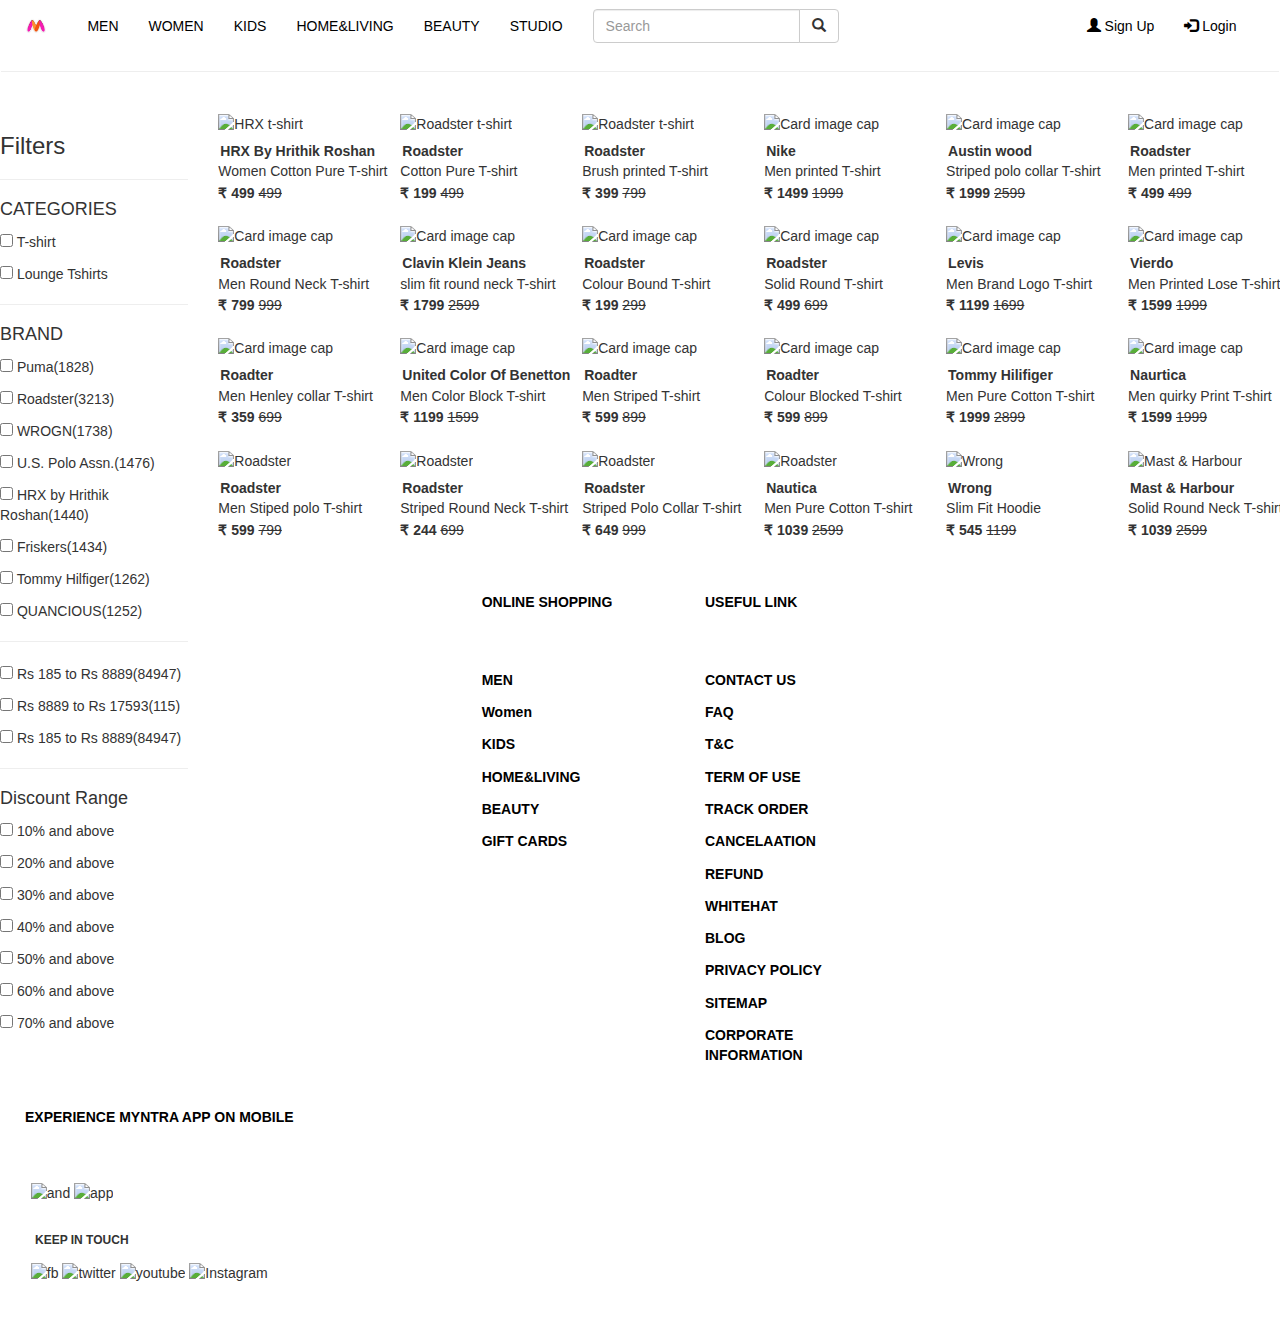
==== commit c7986ea1: "channge rows" ====
--- a/second.html
+++ b/second.html
@@ -303,6 +303,75 @@
                     </div>
                   </div>           
               </div>
+              <!-- fourth row -->
+              <div id="row5" class="row">
+                <!-- first product -->
+                <div id="col2" class="col-lg-2 col-md-3 col-sm-4 col-xs-6">
+                  <div id="cards" class="card" style="width: 18rem;">
+                    <img class="card-img-top" src="https://assets.myntassets.com/f_webp,dpr_1.5,q_60,w_210,c_limit,fl_progressive/assets/images/10862264/2020/4/6/495bb975-184c-44d1-a08b-9c206209b1231586163106945-Nautica-Men-Tshirts-4931586163105452-1.jpg" alt="Roadster">
+                    <div id="body" class="card-body">
+                      <h5 class="card-title">Roadster </h5>
+                      <p class="card-text">Men Stiped polo T-shirt</p>
+                      <p id="price"> &#x20b9; 599 <del>799</del></p>
+                    </div>
+                  </div>
+                </div>      
+                <!-- second product      -->
+                <div id="col2" class="col-lg-2 col-md-3 col-sm-4 col-xs-6">
+                  <div id="cards" class="card" style="width: 18rem;">
+                    <img class="card-img-top" src="https://assets.myntassets.com/f_webp,dpr_1.5,q_60,w_210,c_limit,fl_progressive/assets/images/12504456/2020/12/19/f454326b-7b09-4594-b677-12695ac09b841608374093101-Roadster-Men-Tshirts-2171608374091855-1.jpg" alt="Roadster">
+                    <div id="body" class="card-body">
+                      <h5 class="card-title">Roadster </h5>
+                      <p class="card-text">Striped Round Neck T-shirt</p>
+                      <p id="price"> &#x20b9; 244 <del>699</del></p>
+                    </div>
+                  </div>
+                </div>  
+                <!-- third product          -->
+                <div id="col2" class="col-lg-2 col-md-3 col-sm-4 col-xs-6">
+                  <div id="cards" class="card" style="width: 18rem;">
+                    <img class="card-img-top" src="https://assets.myntassets.com/f_webp,dpr_1.5,q_60,w_210,c_limit,fl_progressive/assets/images/11533940/2020/6/30/c1973193-fd45-41dc-93e8-c7e2072ed1af1593514643365-Roadster-Men-Tshirts-7341593514642334-1.jpg" alt="Roadster">
+                    <div id="body" class="card-body">
+                      <h5 class="card-title">Roadster </h5>
+                      <p class="card-text">Striped Polo Collar T-shirt</p>
+                      <p id="price"> &#x20b9; 649 <del>999</del></p>
+                    </div>
+                  </div>
+                </div>  
+                <!-- fourth product          -->
+                <div id="col2" class="col-lg-2 col-md-3 col-sm-4 col-xs-6">
+                  <div id="cards" class="card" style="width: 18rem;">
+                    <img class="card-img-top" src="https://assets.myntassets.com/f_webp,dpr_1.5,q_60,w_210,c_limit,fl_progressive/assets/images/10775084/2020/6/16/38eff7d1-8ac0-44a7-92e7-02f6a9c32d851592309248630-Nautica-Men-Tshirts-9331592309246462-1.jpg" alt="Roadster">
+                    <div id="body" class="card-body">
+                      <h5 class="card-title">Nautica</h5>
+                      <p class="card-text">Men Pure Cotton T-shirt</p>
+                      <p id="price"> &#x20b9; 1039 <del>2599</del></p>
+                    </div>
+                  </div>
+                </div>        
+                <!-- Fifth product    -->
+                <div id="col2" class="col-lg-2 col-md-3 col-sm-4 col-xs-6">
+                  <div id="cards" class="card" style="width: 18rem;">
+                    <img class="card-img-top" src="https://assets.myntassets.com/f_webp,dpr_1.5,q_60,w_210,c_limit,fl_progressive/assets/images/11363244/2020/3/6/ea24041d-595a-4920-aaac-fc306f8c86a11583477961176-WROGN-Men-Tshirts-9851583477959297-1.jpg" alt="Wrong">
+                    <div id="body" class="card-body">
+                      <h5 class="card-title">Wrong</h5>
+                      <p class="card-text">Slim Fit Hoodie</p>
+                      <p id="price"> &#x20b9; 545 <del>1199</del></p>
+                    </div>
+                  </div>
+                </div>           
+                <!-- sixth product -->
+                <div id="col2" class="col-lg-2 col-md-3 col-sm-4 col-xs-6">
+                  <div id="cards" class="card" style="width: 18rem;">
+                    <img class="card-img-top" src="https://assets.myntassets.com/f_webp,dpr_1.5,q_60,w_210,c_limit,fl_progressive/assets/images/11017066/2020/1/16/08411a3d-cd60-4928-be79-75dc55627e7a1579165722044-Mast--Harbour-Men-Green-Solid-Round-Neck-T-shirt-16615791657-1.jpg" alt="Mast & Harbour">
+                    <div id="body" class="card-body">
+                      <h5 class="card-title">Mast & Harbour</h5>
+                      <p class="card-text">Solid Round Neck T-shirt</p>
+                      <p id="price"> &#x20b9; 1039 <del>2599</del></p>
+                    </div>
+                  </div>
+                </div>           
+              </div>
             </div>
             <!-- footer -->
             <div id="row2" class="row">                 
